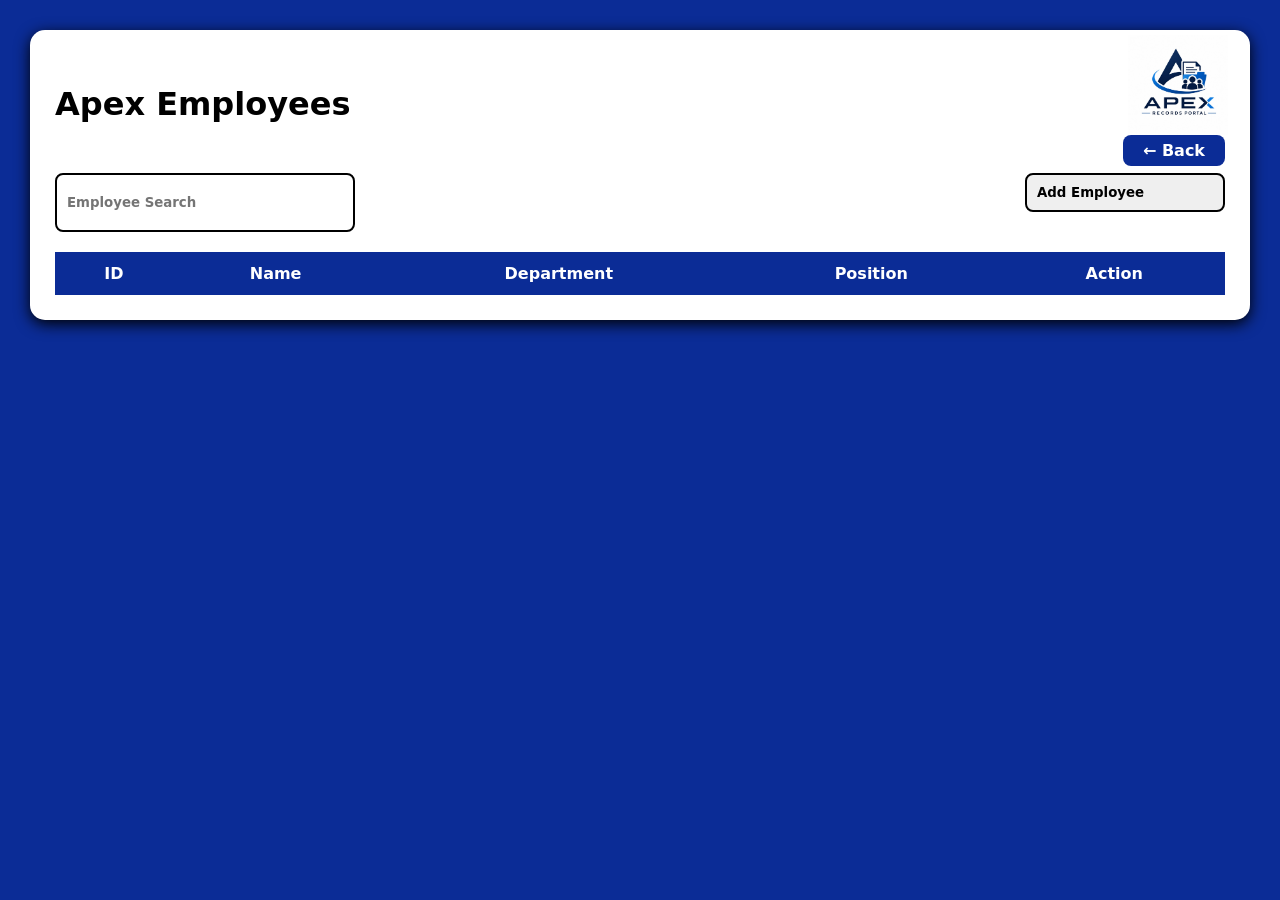
==== Apex-Records-Portal/Employeehtml/employee.html @ 831b1342 "Initial commit" ====
<!DOCTYPE html>
<html lang="en">
<head>
    <meta charset="UTF-8">
    <meta name="viewport" content="width=device-width, initial-scale=1.0">
    <title>ApexRecordPortal</title>
    <link rel="stylesheet" href="../Employeecss/employee.css">
    <link rel="icon" type="image/svg+xml" href="../logo/icon.svg" >
</head>
    <div class="const">
        <h1>Apex Employees</h1>
        <img src="../logo/logo.jpg" alt="Apexlogo" class="logo" width="180">
        <a href="empdashboard.html" class="emp">← Back</a><br><br>
        <div class="top">
            <input type="text" id="sea" placeholder="Employee Search">
            <button onclick="addEmployee()">Add Employee</button>
            
        </div>
        <table>
            <thead>
                <tr>
                    <th>ID</th>
                    <th>Name</th>
                    <th>Department</th>
                    <th>Position</th>
                    <th>Action</th>
                </tr>
            </thead>
            <tbody id="employeeTable"></tbody>
        </table>
    </div>
    <script src="../Employeejs/employee.js"></script>
</body>
</html
---- Apex-Records-Portal/Employeecss/employee.css ----
*{
    margin: 0;
    padding: 0;
    box-sizing: border-box;
    font-family:system-ui, -apple-system, BlinkMacSystemFont, 'Segoe UI', Roboto, Oxygen, Ubuntu, Cantarell, 'Open Sans', 'Helvetica Neue', sans-serif;
    font-weight: bold;
}
body{
    background: #0b2c96;
    padding: 30px;
}
.logo{
    position: absolute;
    width: 100px;
    top: 35px;
    right: 52px;
}
h1{
    height: 30px;
    margin-top: 30px;
}
.const{
    background: rgb(255, 255, 255);
    padding: 25px;
    border-radius: 15px;
    box-shadow: 0 4px 15px rgb(0, 0, 0);
}
.emp{
    float: right;
    padding:  6px 20px;
    background: #0b2c96;
    color: #ffffff;
    text-decoration: none;
    border-radius: 8px;
    font-weight: bold;
    text-align: center;
}
.emp:hover{
    background:#000a7a;
}
h1{
    margin-bottom: 20px;
    color: #000000;
}
.top{
    display: flex;
    justify-content: space-between;
    margin-bottom: 20px;
}
.top input{
    width: 300px;
    padding: 10px;
    border: 2px solid black;
    border-radius: 8px;
    cursor: pointer;
}
button{
    display: flex;
    justify-content: space-between;
    margin-bottom: 20px;
     width: 200px;
    padding: 10px;
    border: 2px solid black;
    border-radius: 8px;
    cursor: pointer;
}
table{
    width:100%;
    border-collapse:collapse;
}

th{
    background:#0b2c96;
    color:white;
    padding:12px;
}

td{
    border:1px solid #ddd;
    padding:12px;
    text-align:center;
}

tr:nth-child(even){
    background:#f2f2f2;
}

tr:hover{
    background:#dbe6ff;
}
.edit{
    background: #0b2c96;
    color: rgb(255, 255, 255);
    border: none;
    padding: 6px 12px;
    border-radius: 5px;
    cursor: pointer;
    text-decoration: none;
    display: block;
    margin: 8px auto;
    
}
.delete{
    background: rgb(219, 5, 5);
    color: rgb(255, 255, 255);
    padding: 6px 12px;
    border-radius: 5px;
    cursor: pointer;
    text-decoration: none;
    display: block;
    margin: 8px auto;
}
.edit:hover{
    color: #ffffff;
    background: #00084d;
}
.delete:hover{
    color: #ffffff;
    background: #ac0101;
}
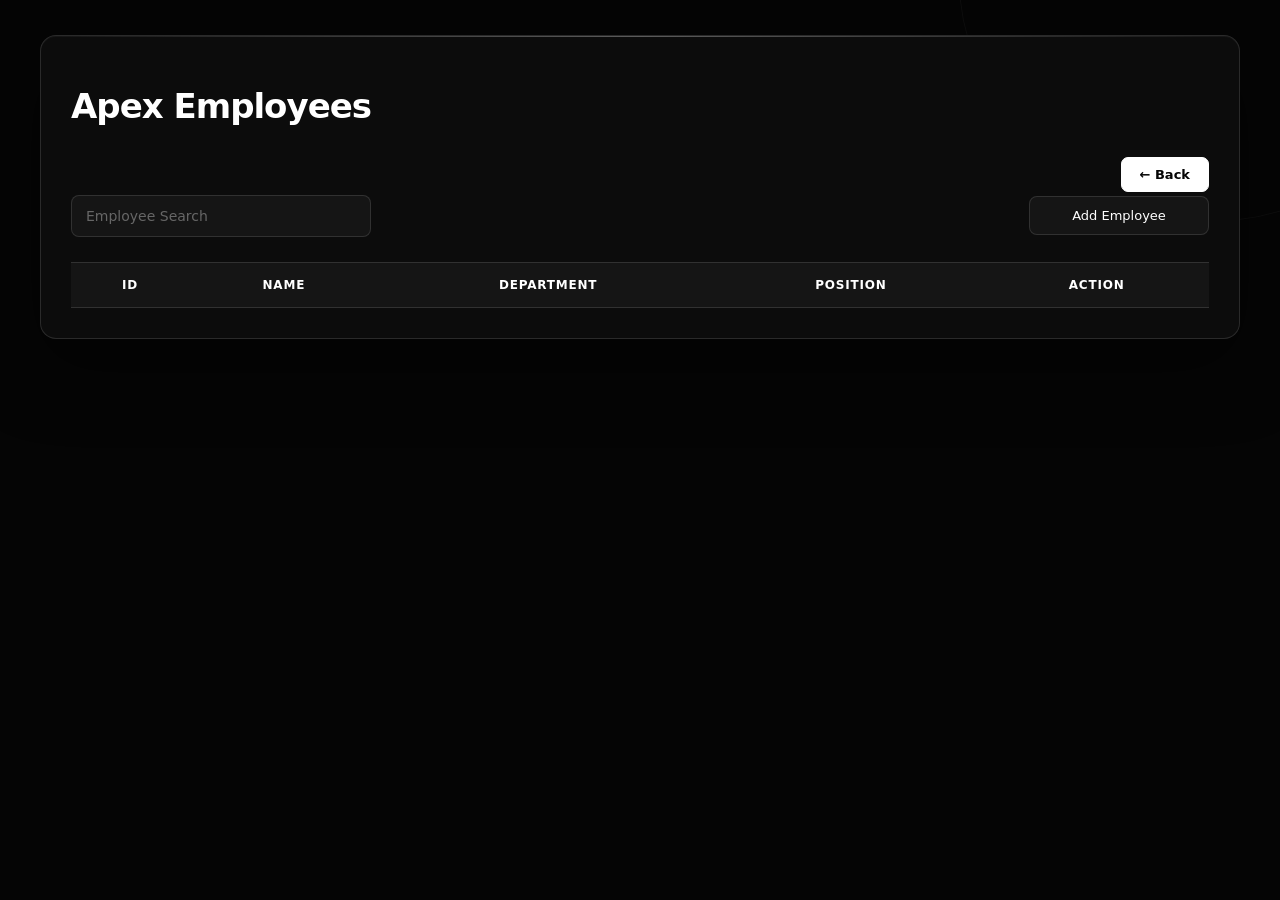
==== commit 41bb84f8: "Update" ====
--- a/Apex-Records-Portal/Employeehtml/employee.html
+++ b/Apex-Records-Portal/Employeehtml/employee.html
@@ -9,7 +9,7 @@
 </head>
     <div class="const">
         <h1>Apex Employees</h1>
-        <img src="../logo/logo.jpg" alt="Apexlogo" class="logo" width="180">
+
         <a href="empdashboard.html" class="emp">← Back</a><br><br>
         <div class="top">
             <input type="text" id="sea" placeholder="Employee Search">
--- a/Apex-Records-Portal/Employeecss/employee.css
+++ b/Apex-Records-Portal/Employeecss/employee.css
@@ -1,120 +1,675 @@
-*{
+/* 
+   EMPLOYEE MANAGEMENT
+   LUXURY DARK EMPLOYEE LIST
+ */
+
+* {
     margin: 0;
     padding: 0;
     box-sizing: border-box;
-    font-family:system-ui, -apple-system, BlinkMacSystemFont, 'Segoe UI', Roboto, Oxygen, Ubuntu, Cantarell, 'Open Sans', 'Helvetica Neue', sans-serif;
-    font-weight: bold;
-}
-body{
-    background: #0b2c96;
+
+    font-family:
+        system-ui,
+        -apple-system,
+        BlinkMacSystemFont,
+        "Segoe UI",
+        Roboto,
+        Oxygen,
+        Ubuntu,
+        Cantarell,
+        "Open Sans",
+        "Helvetica Neue",
+        sans-serif;
+
+    font-weight: 400;
+}
+
+
+/* 
+   DESIGN SYSTEM
+ */
+
+:root {
+    --bg: #050505;
+    --surface: #0d0d0d;
+    --surface-light: #151515;
+
+    --text: #ffffff;
+    --text-secondary: #999999;
+
+    --border: rgba(255, 255, 255, 0.12);
+    --border-hover: rgba(255, 255, 255, 0.28);
+
+    --shadow: rgba(0, 0, 0, 0.5);
+}
+
+
+/* 
+   BODY
+ */
+
+body {
+    min-height: 100vh;
+
+    background: var(--bg);
+
+    color: var(--text);
+
+    padding: 35px 40px;
+
+    overflow-x: hidden;
+
+    position: relative;
+}
+
+
+/* 
+   BACKGROUND CIRCLE
+ */
+
+body::before {
+    content: "";
+
+    position: fixed;
+
+    width: 500px;
+    height: 500px;
+
+    border: 1px solid rgba(255, 255, 255, 0.04);
+
+    border-radius: 50%;
+
+    top: -280px;
+    right: -180px;
+
+    pointer-events: none;
+}
+
+
+/* 
+   LOGO
+ */
+
+.logo {
+    position: absolute;
+
+    width: 90px;
+
+    height: auto;
+
+    top: 35px;
+    right: 45px;
+
+    object-fit: contain;
+
+    filter: grayscale(100%);
+
+    opacity: 0.9;
+}
+
+
+/* 
+   MAIN HEADING
+ */
+
+h1 {
+    margin-top: 20px;
+
+    margin-bottom: 30px;
+
+    color: var(--text);
+
+    font-size: 34px;
+
+    line-height: 1.2;
+
+    font-weight: 600;
+
+    letter-spacing: -1px;
+}
+
+
+/* 
+   MAIN CONTAINER
+ */
+
+.const {
+    width: 100%;
+
+    background: rgba(13, 13, 13, 0.94);
+
     padding: 30px;
-}
-.logo{
+
+    border-radius: 16px;
+
+    border: 1px solid var(--border);
+
+    box-shadow:
+        0 25px 70px var(--shadow),
+        inset 0 1px 0 rgba(255, 255, 255, 0.03);
+
+    backdrop-filter: blur(15px);
+
+    -webkit-backdrop-filter: blur(15px);
+
+    position: relative;
+
+    overflow: hidden;
+}
+
+
+/* 
+   TOP BORDER
+ */
+
+.const::before {
+    content: "";
+
     position: absolute;
-    width: 100px;
-    top: 35px;
-    right: 52px;
-}
-h1{
-    height: 30px;
-    margin-top: 30px;
-}
-.const{
-    background: rgb(255, 255, 255);
-    padding: 25px;
-    border-radius: 15px;
-    box-shadow: 0 4px 15px rgb(0, 0, 0);
-}
-.emp{
+
+    top: 0;
+    left: 0;
+
+    width: 100%;
+
+    height: 1px;
+
+    background:
+        linear-gradient(
+            90deg,
+            transparent,
+            rgba(255, 255, 255, 0.3),
+            transparent
+        );
+}
+
+
+/* 
+   ADD EMPLOYEE BUTTON
+ */
+
+.emp {
     float: right;
-    padding:  6px 20px;
-    background: #0b2c96;
-    color: #ffffff;
+
+    padding: 9px 18px;
+
+    background: var(--text);
+
+    color: #050505;
+
+    border: 1px solid var(--text);
+
     text-decoration: none;
+
+    border-radius: 7px;
+
+    font-size: 13px;
+
+    font-weight: 600;
+
+    text-align: center;
+
+    transition:
+        background 0.25s ease,
+        color 0.25s ease,
+        border-color 0.25s ease,
+        transform 0.25s ease,
+        box-shadow 0.25s ease;
+}
+
+
+/* 
+   ADD EMPLOYEE HOVER
+ */
+
+.emp:hover {
+    background: transparent;
+
+    color: var(--text);
+
+    border-color: var(--border-hover);
+
+    transform: translateY(-2px);
+
+    box-shadow:
+        0 10px 25px rgba(0, 0, 0, 0.35);
+}
+
+
+/* 
+   TOP CONTROLS
+ */
+
+.top {
+    display: flex;
+
+    justify-content: space-between;
+
+    align-items: center;
+
+    gap: 15px;
+
+    margin-bottom: 25px;
+
+    flex-wrap: wrap;
+}
+
+
+/* 
+   SEARCH INPUT
+ */
+
+.top input {
+    width: 300px;
+
+    max-width: 100%;
+
+    padding: 12px 14px;
+
+    background: var(--surface-light);
+
+    color: var(--text);
+
+    border: 1px solid var(--border);
+
     border-radius: 8px;
-    font-weight: bold;
+
+    outline: none;
+
+    font-size: 14px;
+
+    cursor: text;
+
+    transition:
+        border-color 0.25s ease,
+        background 0.25s ease,
+        box-shadow 0.25s ease;
+}
+
+
+/* Placeholder */
+
+.top input::placeholder {
+    color: #666666;
+}
+
+
+/* Search focus */
+
+.top input:focus {
+    background: #191919;
+
+    border-color: var(--border-hover);
+
+    box-shadow:
+        0 0 0 3px rgba(255, 255, 255, 0.04);
+}
+
+
+/* 
+   FILTER / OTHER BUTTON
+ */
+
+button {
+    width: 180px;
+
+    padding: 11px 15px;
+
+    background: var(--surface-light);
+
+    color: var(--text);
+
+    border: 1px solid var(--border);
+
+    border-radius: 8px;
+
+    cursor: pointer;
+
+    font-size: 13px;
+
+    font-weight: 500;
+
+    transition:
+        background 0.25s ease,
+        border-color 0.25s ease,
+        transform 0.25s ease;
+}
+
+
+button:hover {
+    background: #1c1c1c;
+
+    border-color: var(--border-hover);
+
+    transform: translateY(-2px);
+}
+
+
+/* 
+   TABLE WRAPPER
+ */
+
+table {
+    width: 100%;
+
+    min-width: 750px;
+
+    border-collapse: separate;
+
+    border-spacing: 0;
+
+    overflow: hidden;
+}
+
+
+/* 
+   TABLE HEADER
+ */
+
+th {
+    background: var(--surface-light);
+
+    color: var(--text);
+
+    padding: 15px 14px;
+
+    font-size: 12px;
+
+    font-weight: 600;
+
+    text-transform: uppercase;
+
+    letter-spacing: 0.8px;
+
+    border-top: 1px solid var(--border);
+
+    border-bottom: 1px solid var(--border);
+}
+
+
+/* 
+   TABLE DATA
+ */
+
+td {
+    padding: 14px;
+
     text-align: center;
-}
-.emp:hover{
-    background:#000a7a;
-}
-h1{
-    margin-bottom: 20px;
-    color: #000000;
-}
-.top{
-    display: flex;
-    justify-content: space-between;
-    margin-bottom: 20px;
-}
-.top input{
-    width: 300px;
-    padding: 10px;
-    border: 2px solid black;
-    border-radius: 8px;
+
+    color: var(--text-secondary);
+
+    font-size: 14px;
+
+    border-bottom: 1px solid var(--border);
+
+    transition:
+        background 0.2s ease,
+        color 0.2s ease;
+}
+
+
+/* 
+   ALTERNATING ROW
+ */
+
+tr:nth-child(even) {
+    background: rgba(255, 255, 255, 0.015);
+}
+
+
+/* 
+   ROW HOVER
+ */
+
+tr:hover {
+    background: rgba(255, 255, 255, 0.045);
+}
+
+
+tr:hover td {
+    color: var(--text);
+}
+
+
+/* 
+   EDIT BUTTON
+ */
+
+.edit {
+    background: transparent;
+
+    color: var(--text);
+
+    border: 1px solid var(--border);
+
+    padding: 7px 14px;
+
+    border-radius: 6px;
+
     cursor: pointer;
-}
-button{
-    display: flex;
-    justify-content: space-between;
-    margin-bottom: 20px;
-     width: 200px;
-    padding: 10px;
-    border: 2px solid black;
-    border-radius: 8px;
+
+    text-decoration: none;
+
+    display: block;
+
+    width: 80px;
+
+    margin: 6px auto;
+
+    font-size: 12px;
+
+    font-weight: 500;
+
+    transition:
+        background 0.25s ease,
+        color 0.25s ease,
+        border-color 0.25s ease,
+        transform 0.25s ease;
+}
+
+
+/* 
+   EDIT HOVER
+ */
+
+.edit:hover {
+    background: var(--text);
+
+    color: #050505;
+
+    border-color: var(--text);
+
+    transform: translateY(-2px);
+}
+
+
+/* 
+   DELETE BUTTON
+ */
+
+.delete {
+    background: transparent;
+
+    color: #999999;
+
+    border: 1px solid rgba(255, 255, 255, 0.12);
+
+    padding: 7px 14px;
+
+    border-radius: 6px;
+
     cursor: pointer;
-}
-table{
-    width:100%;
-    border-collapse:collapse;
-}
-
-th{
-    background:#0b2c96;
-    color:white;
-    padding:12px;
-}
-
-td{
-    border:1px solid #ddd;
-    padding:12px;
-    text-align:center;
-}
-
-tr:nth-child(even){
-    background:#f2f2f2;
-}
-
-tr:hover{
-    background:#dbe6ff;
-}
-.edit{
-    background: #0b2c96;
-    color: rgb(255, 255, 255);
-    border: none;
-    padding: 6px 12px;
-    border-radius: 5px;
-    cursor: pointer;
+
     text-decoration: none;
+
     display: block;
-    margin: 8px auto;
-    
-}
-.delete{
-    background: rgb(219, 5, 5);
-    color: rgb(255, 255, 255);
-    padding: 6px 12px;
-    border-radius: 5px;
-    cursor: pointer;
-    text-decoration: none;
-    display: block;
-    margin: 8px auto;
-}
-.edit:hover{
-    color: #ffffff;
-    background: #00084d;
-}
-.delete:hover{
-    color: #ffffff;
-    background: #ac0101;
+
+    width: 80px;
+
+    margin: 6px auto;
+
+    font-size: 12px;
+
+    font-weight: 500;
+
+    transition:
+        background 0.25s ease,
+        color 0.25s ease,
+        border-color 0.25s ease,
+        transform 0.25s ease;
+}
+
+
+/* 
+   DELETE HOVER
+ */
+
+.delete:hover {
+    background: #ffffff;
+
+    color: #050505;
+
+    border-color: #ffffff;
+
+    transform: translateY(-2px);
+}
+
+
+/* 
+   TABLE SCROLL
+ */
+
+.const {
+    overflow-x: auto;
+}
+
+
+/* 
+   SCROLLBAR
+ */
+
+::-webkit-scrollbar {
+    width: 7px;
+
+    height: 7px;
+}
+
+
+::-webkit-scrollbar-track {
+    background: var(--bg);
+}
+
+
+::-webkit-scrollbar-thumb {
+    background: #292929;
+
+    border-radius: 20px;
+}
+
+
+::-webkit-scrollbar-thumb:hover {
+    background: #444444;
+}
+
+
+/* 
+   TABLET
+ */
+
+@media (max-width: 900px) {
+
+    body {
+        padding: 25px;
+    }
+
+    .logo {
+        right: 30px;
+    }
+
+    .const {
+        padding: 25px;
+    }
+
+    .top {
+        align-items: stretch;
+    }
+
+    .top input {
+        width: 100%;
+    }
+
+    button {
+        width: 100%;
+    }
+}
+
+
+/* 
+   MOBILE
+ */
+
+@media (max-width: 600px) {
+
+    body {
+        padding: 20px 15px;
+    }
+
+    .logo {
+        position: relative;
+
+        top: auto;
+        right: auto;
+
+        display: block;
+
+        margin: 0 0 20px auto;
+
+        width: 70px;
+    }
+
+    h1 {
+        margin-top: 10px;
+
+        font-size: 27px;
+    }
+
+    .const {
+        padding: 20px;
+
+        border-radius: 12px;
+    }
+
+    .emp {
+        float: none;
+
+        display: inline-block;
+
+        margin-bottom: 20px;
+    }
+
+    .top {
+        flex-direction: column;
+
+        align-items: stretch;
+    }
+}
+
+
+/* 
+   SMALL MOBILE
+ */
+
+@media (max-width: 400px) {
+
+    body {
+        padding: 15px 10px;
+    }
+
+    h1 {
+        font-size: 24px;
+    }
+
+    .const {
+        padding: 16px;
+    }
 }
